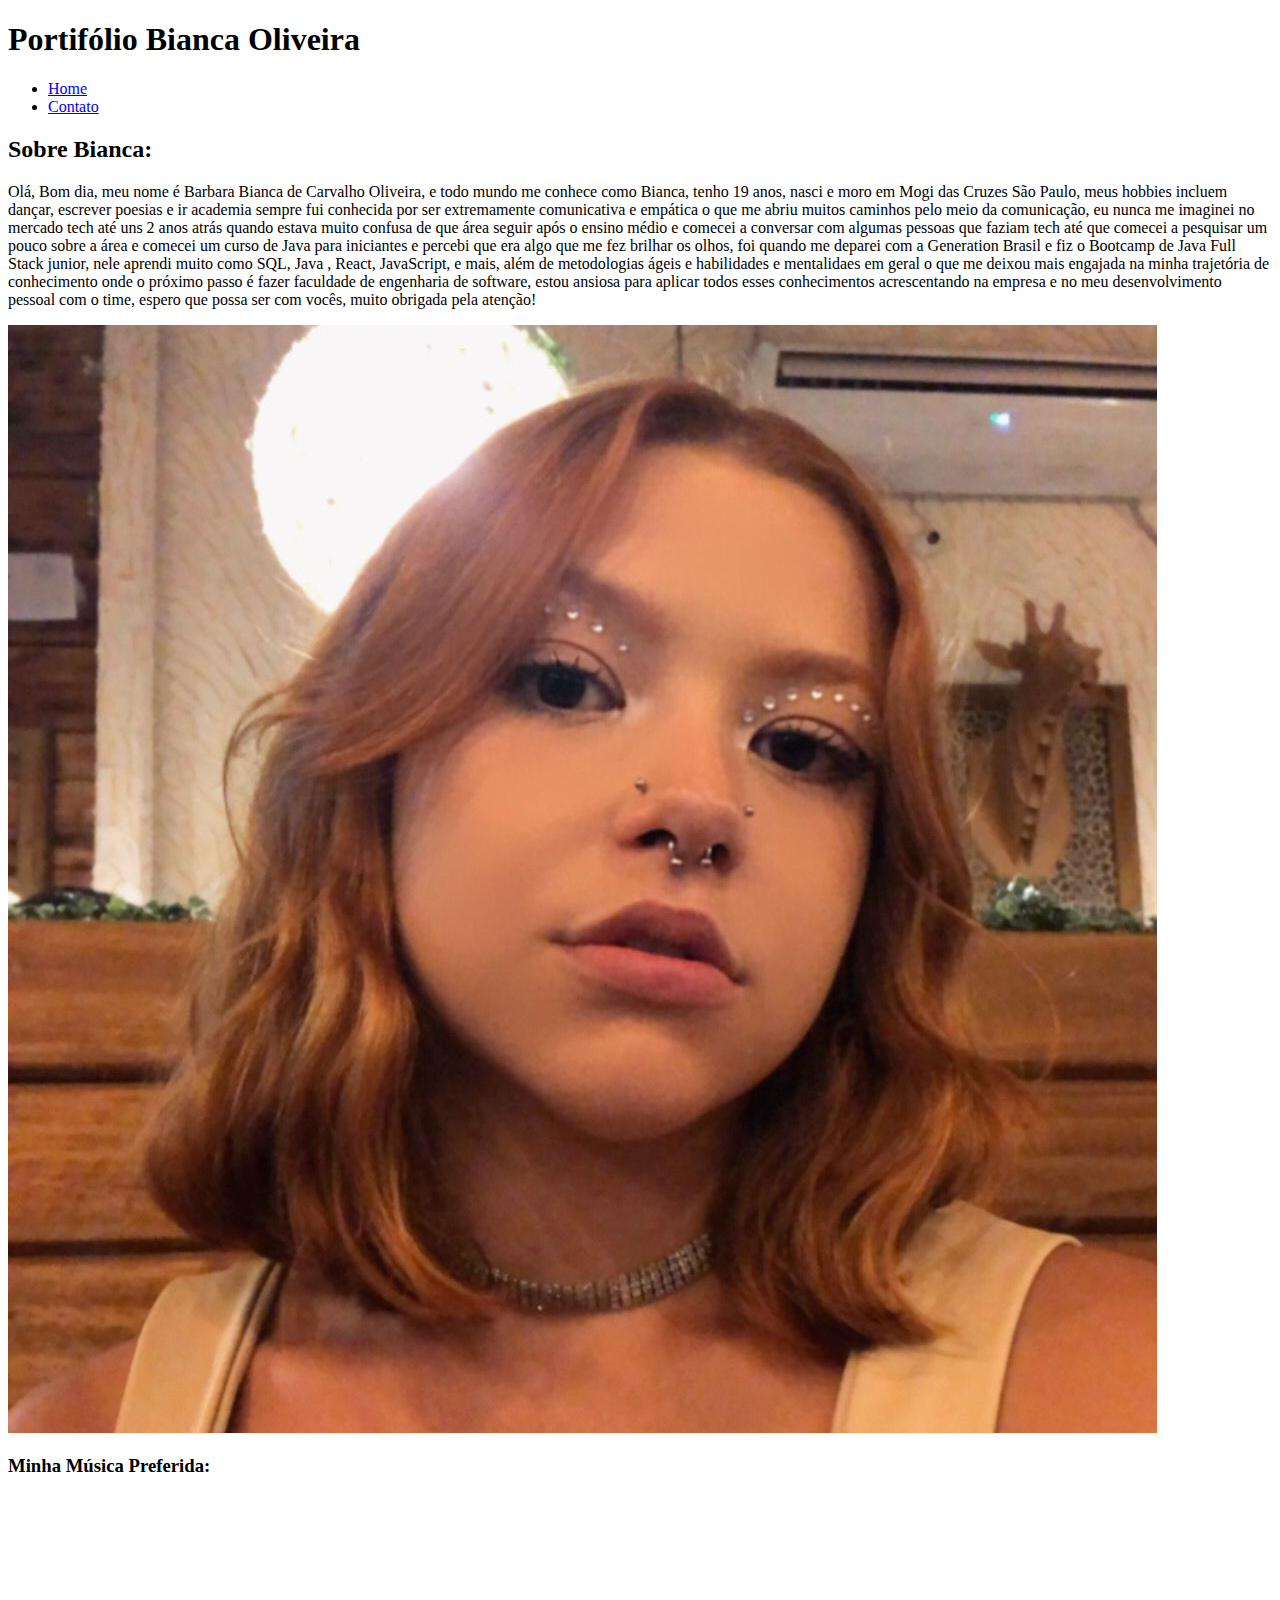
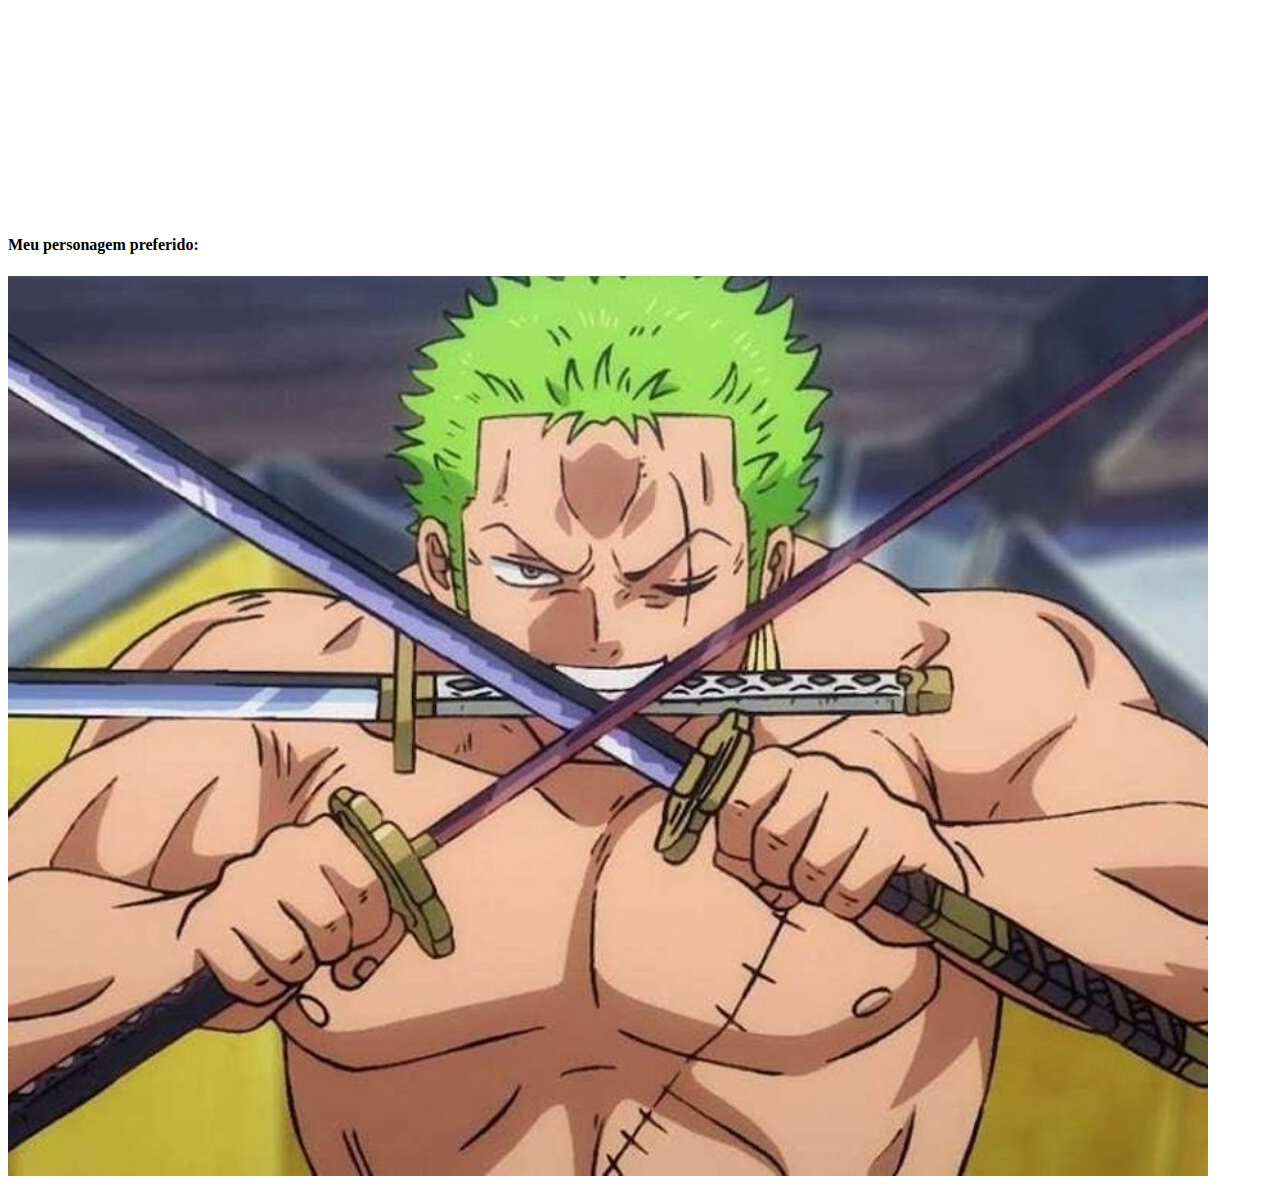
==== index.html @ 567c0d39 "first commit" ====
<!DOCTYPE html>
<html lang="pt-br">
<head>
    <meta charset="UTF-8">
    <meta http-equiv="X-UA-Compatible" content="IE=edge">
    <meta name="viewport" content="width=device-width, initial-scale=1.0">
    <title>Meu Perfil</title>
</head>
<body>
    <nav>
        <div>
            <h1>Portifólio Bianca Oliveira</h1>
        </div>

        <ul>
            <li>
                <a href="index.html">Home</a>
            </li>
            <li>
                <a href="contato.html">Contato</a>
            </li>
        </ul>
    </nav>
    
    <main>
        <h2>Sobre Bianca:</h2>
        <section>
            <div>
                <p>Olá, Bom dia, meu nome é Barbara Bianca de Carvalho Oliveira, e  todo mundo me conhece como Bianca, tenho 19 anos, nasci e moro em Mogi das Cruzes São Paulo, meus hobbies incluem dançar, escrever poesias e ir academia sempre fui  conhecida por ser extremamente comunicativa e empática o que me abriu muitos caminhos pelo meio da comunicação,
                    eu nunca me imaginei no mercado tech até uns 2 anos atrás quando estava muito confusa de que área seguir após o ensino médio e comecei a conversar com algumas pessoas que faziam tech até que comecei a pesquisar um pouco sobre a área e comecei um curso de Java para iniciantes e percebi que era algo que me fez brilhar os olhos, foi quando me deparei com a Generation Brasil e fiz o Bootcamp de Java Full Stack junior, nele aprendi muito como SQL, Java , React, JavaScript, e mais, além de metodologias ágeis e habilidades e mentalidaes em geral o que me deixou mais engajada na minha trajetória de conhecimento onde o próximo passo é fazer faculdade de engenharia de software, estou ansiosa para aplicar todos esses conhecimentos acrescentando na empresa e no meu desenvolvimento pessoal com o time, espero que possa ser com vocês, muito obrigada pela atenção!</p>
                     
            <img src="assets/images/WhatsApp Image 2023-05-03 at 13.16.26.jpeg" alt="Bianca">

        </section>
        <h3>Minha Música Preferida:</h3>

        <iframe width="560" height="315" src="https://www.youtube.com/embed/82pH37Y0qC8" title="YouTube video player" frameborder="0" allow="accelerometer; autoplay; clipboard-write; encrypted-media; gyroscope; picture-in-picture; web-share" allowfullscreen></iframe>

       </section>
       <h4>Meu personagem preferido: </h4>

             <img src="assets/images/zoro.jpg" alt="Zoro">

    </main>


</body>

</html>
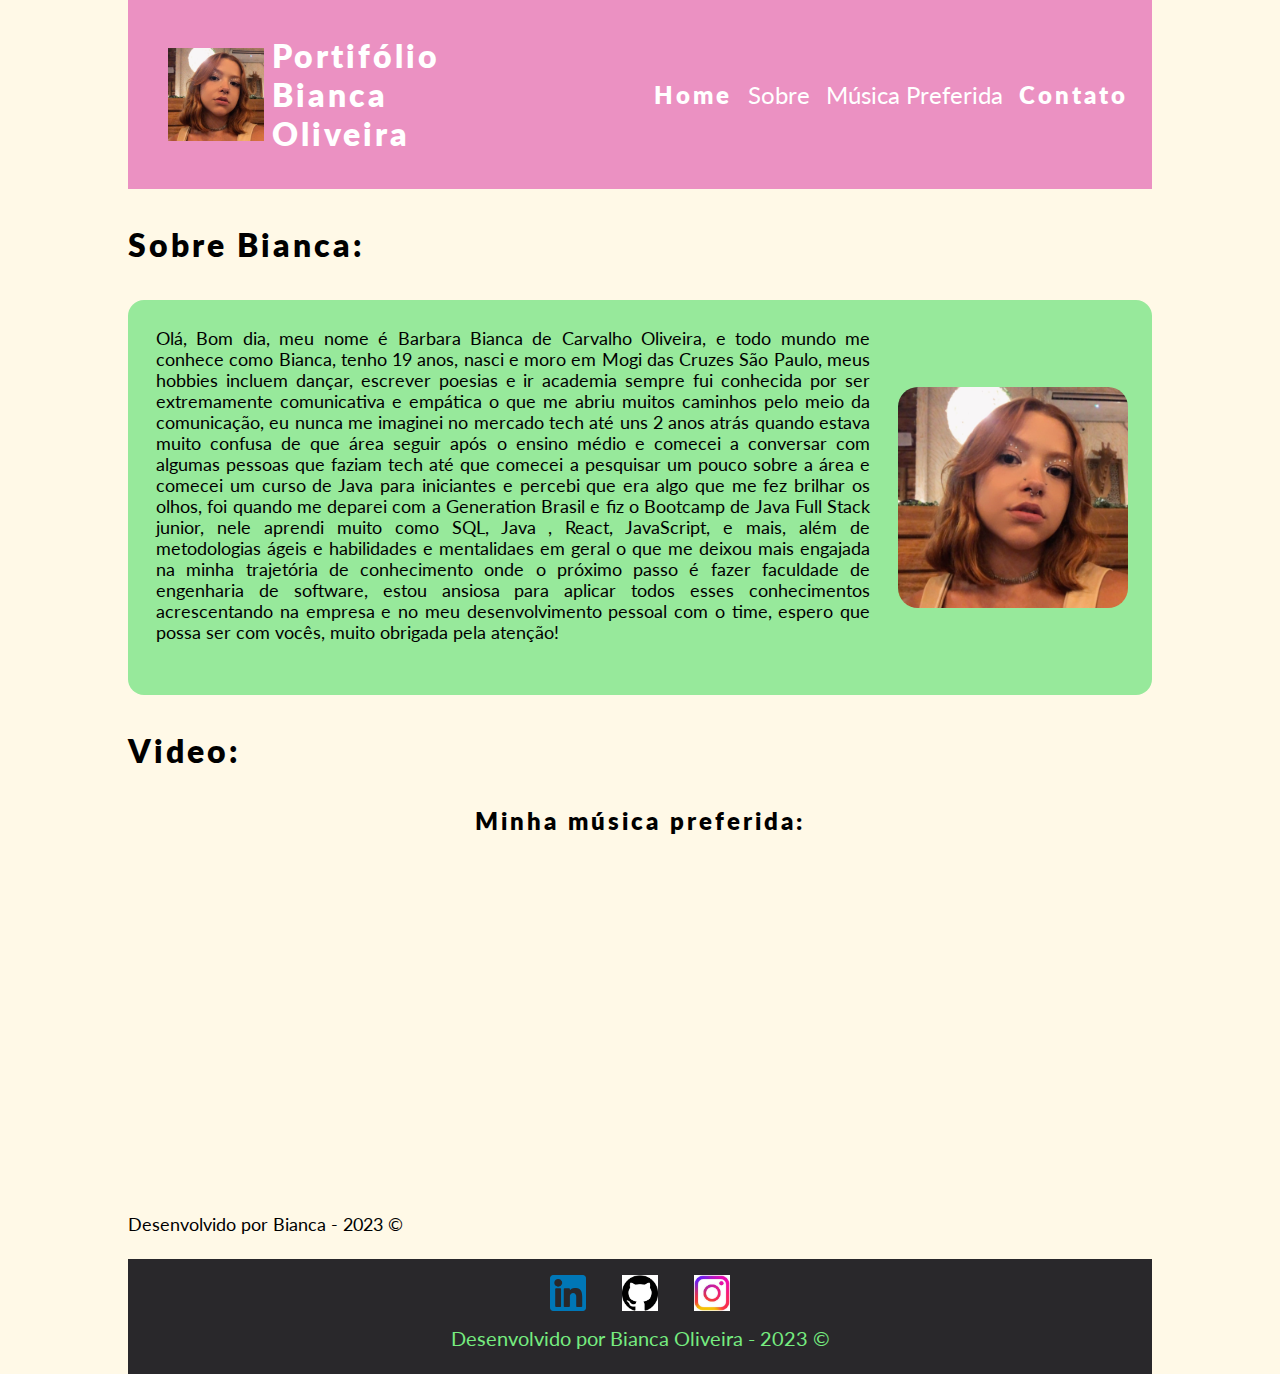
==== commit 6e6796cb: "inserção do CSS" ====
--- a/index.html
+++ b/index.html
@@ -1,48 +1,64 @@
 <!DOCTYPE html>
 <html lang="pt-br">
+
 <head>
     <meta charset="UTF-8">
     <meta http-equiv="X-UA-Compatible" content="IE=edge">
     <meta name="viewport" content="width=device-width, initial-scale=1.0">
-    <title>Meu Perfil</title>
+    <link rel="icon" type:="image/jpeg" href="assets/images/WhatsApp Image 2023-05-03 at 13.16.26.jpeg">
+    <link rel="stylesheet" href="assets/css/style.css">
+    <title>Portifólio</title>
 </head>
+
 <body>
     <nav>
-        <div>
-            <h1>Portifólio Bianca Oliveira</h1>
+        <div class="logo">
+            <img class="icone" src="assets/images/WhatsApp Image 2023-05-03 at 13.16.26.jpeg" alt="Logo da pagina">
+            <span class="titulo">Portifólio Bianca Oliveira</span>
         </div>
 
+    
         <ul>
-            <li>
-                <a href="index.html">Home</a>
-            </li>
-            <li>
-                <a href="contato.html">Contato</a>
-            </li>
+           
+            <li><a href="index.html">Home</a></li>
+            <li>Sobre</li>
+            <li>Música Preferida</li>
+            <li><a href="Contato.html">Contato</a></li>
+    
         </ul>
     </nav>
+   
     
     <main>
-        <h2>Sobre Bianca:</h2>
-        <section>
-            <div>
+        <h1>Sobre Bianca:</h1>
+        <section id="sobre">
+            <div class="texto_sobre">
                 <p>Olá, Bom dia, meu nome é Barbara Bianca de Carvalho Oliveira, e  todo mundo me conhece como Bianca, tenho 19 anos, nasci e moro em Mogi das Cruzes São Paulo, meus hobbies incluem dançar, escrever poesias e ir academia sempre fui  conhecida por ser extremamente comunicativa e empática o que me abriu muitos caminhos pelo meio da comunicação,
                     eu nunca me imaginei no mercado tech até uns 2 anos atrás quando estava muito confusa de que área seguir após o ensino médio e comecei a conversar com algumas pessoas que faziam tech até que comecei a pesquisar um pouco sobre a área e comecei um curso de Java para iniciantes e percebi que era algo que me fez brilhar os olhos, foi quando me deparei com a Generation Brasil e fiz o Bootcamp de Java Full Stack junior, nele aprendi muito como SQL, Java , React, JavaScript, e mais, além de metodologias ágeis e habilidades e mentalidaes em geral o que me deixou mais engajada na minha trajetória de conhecimento onde o próximo passo é fazer faculdade de engenharia de software, estou ansiosa para aplicar todos esses conhecimentos acrescentando na empresa e no meu desenvolvimento pessoal com o time, espero que possa ser com vocês, muito obrigada pela atenção!</p>
-                     
-            <img src="assets/images/WhatsApp Image 2023-05-03 at 13.16.26.jpeg" alt="Bianca">
-
+            </div>
+            <img class="foto" src="assets/images/WhatsApp Image 2023-05-03 at 13.16.26.jpeg" alt="Bianca">
         </section>
-        <h3>Minha Música Preferida:</h3>
-
-        <iframe width="560" height="315" src="https://www.youtube.com/embed/82pH37Y0qC8" title="YouTube video player" frameborder="0" allow="accelerometer; autoplay; clipboard-write; encrypted-media; gyroscope; picture-in-picture; web-share" allowfullscreen></iframe>
-
+        <h1>Video:</h1>
+        <section id="video">
+            <h3>Minha música preferida:</h3>
+        <iframe class="video"width="560" height="315" src="https://www.youtube.com/embed/82pH37Y0qC8" title="YouTube video player" frameborder="0" allow="accelerometer; autoplay; clipboard-write; encrypted-media; gyroscope; picture-in-picture; web-share" allowfullscreen></iframe>
        </section>
-       <h4>Meu personagem preferido: </h4>
-
-             <img src="assets/images/zoro.jpg" alt="Zoro">
-
+       <p>Desenvolvido por Bianca - 2023 &copy;</p>
     </main>
-
+    <footer>
+        <div class="redes_sociais">
+            <a href="http://linkedin.com" target="_blank">
+                <img class="icons" src="assets/images/linkedin.png" alt="Linkedin">
+            </a>
+            <a href="http://github.com">
+                <img class="icons" src="assets/images/github.png" alt="github">
+            </a>
+            <a href="http://instagram.com">
+                <img class="icons" src="assets/images/instagram.jpg" alt="instagram">
+            </a>
+        </div>
+        <p class="by">Desenvolvido por Bianca Oliveira - 2023 &copy;</p>
+    </footer>
 
 </body>
 
--- a/assets/css/style.css
+++ b/assets/css/style.css
@@ -0,0 +1,363 @@
+
+/*Importação da Fonte Lato, do Google Fonts*/
+@import url('https://fonts.googleapis.com/css2?family=Lato:wght@300;700&family=Roboto:wght@100;300;500;700&display=swap');
+
+/*Definição das Variáveis do CSS*/
+:root {
+    /*Cores de Fundo (Background)*/
+    --background-page: #FFF9E7;
+    --background-nav: #eb91c2;
+    --background-sobre: #97e99b;
+    --background-footer: #29282B;
+
+    /* Cores das Fontes (texto) */
+    --cor-fonte-padrao: #000000;
+    --cor-fonte-nav: #FFFFFF;
+    --cor-fonte-by: rgb(118, 236, 128);
+    --cor-fonte-button-hover: rgb(219, 133, 166);
+
+    /* Fontes da Página */
+    --lato-roboto: 'lato', Roboto;
+    --lato-cursiva: 'lato', cursive;
+
+    /* Cores de Efeito */
+    --cor-sombra: #C0C0C0;
+    --cor-sombra-hover: #59f07a;
+    --cor-button-hover: #70dd6c;
+    --cor-placeholder-effect: #7878da;
+}
+
+/* Zera todas as configurações da tela do Navegador 
+O seletor * aplica para todos os elementos*/
+* {
+    /* Zera todas as áreas de preenchimento */
+    padding: 0;
+
+    /* Zera todas as margens, alinhado tudo à esquerda */
+    margin: 0;
+
+    /* Define a largura e a altura total 
+    da tela incluindo as bordas*/
+    box-sizing: border-box;
+}
+
+/* Define todas as configurações do Corpo da página */
+body {
+    
+    /* Define a fonte */
+    font-family: var(--lato-cursiva);
+    
+    /* Define a cor da fonte */
+    color: var(--cor-fonte-padrao);
+    
+    /* Define a cor de fundo */
+    background-color: var(--background-page);
+}
+
+/* Define todas as configurações dos Parágrafos da página */
+p {
+    margin-bottom: 1.5rem;
+    font-size: 1.10rem;
+}
+
+/* Define as configurações padrão dos títulos h1, h2 e h3 
+w dos links da página */
+h1,
+h2,
+h3,
+a {
+    /* Define o espaçamento entre as letras */
+    letter-spacing: 3px;
+
+    /* Define o "peso" da fonte (intensidade do Negrito) */
+    font-weight: 800;
+}
+
+/* Define configurações específicas para os títulos h2 e h3 */
+h2,
+h3 {
+    /* Define o alinhamento do texto */
+    text-align: center;
+}
+
+/* Define configurações específicas para o título h1 */
+h1 {
+    /* Define o tamanho da fonte */
+    font-size: 2rem;
+    padding-top: 2.25rem;
+    padding-bottom: 2.25rem;
+    text-align: left;
+}
+
+/* Define configurações específicas para o título h2 */
+h2 {
+    font-size: 1.75rem;
+    margin-bottom: 2rem;
+}
+
+/* Define configurações específicas para o título h3 */
+h3 {
+    font-size: 1.5rem;
+    margin-bottom: 2rem;
+}
+
+/* Define configurações específicas para o link */
+a {
+    /* Elimina o sublinhado do link */
+    text-decoration: none;
+}
+
+/* Cria o efeito de sombra ao passar o mouse sobre o link */
+a:hover {
+    /* Insere uma sombra no texto */
+    text-shadow: 0 0 5px var(--cor-sombra-hover);
+}
+
+/* Define configurações específicas para o elemento Nav (menu)*/
+nav {
+    margin: 0 auto;
+    width: 80vw;
+
+    /* Exibe os itens na tela no modo flex */
+    display: flex;
+
+    /* Insere um espaçamento entre os itens */
+    justify-content: space-between;
+
+    background-color: var(--background-nav);
+    box-shadow: 2px 2px 5px var(--gray);
+    font-size: 1.5rem;
+    color: var(--cor-fonte-nav);
+    padding: 2.25rem 1.5rem;
+}
+
+/* Define configurações específicas para os links do elemento Nav (menu)
+e para a Classe titulo */
+nav a,
+.titulo {
+    color: var(--cor-fonte-nav);
+    letter-spacing: 3px;
+    font-weight: 800;
+}
+
+/* Define configurações específicas a classe logo */
+.logo {
+    display: flex;
+    width: 20%;
+    justify-content: left;
+    gap: 0.5rem;
+    align-items: center;
+}
+
+/* Define configurações específicas da classe icone */
+.icone {
+    width: 7rem;
+    padding-left: 1rem;
+}
+
+/* Define configurações específicas da classe titulo */
+.titulo {
+    font-size: 2rem;
+}
+
+/* Define configurações específicas do elemento ul (lista de links) */
+ul {
+    display: flex;
+    align-items: center;
+    gap: 1rem;
+    list-style: none;
+}
+
+/* Define configurações específicas do elemento main */
+main {
+    width: 80vw;
+    margin: 0 auto;
+}
+
+/* Define configurações específicas do elemento Section, id sobre */
+ #sobre {
+    display: flex;
+    align-items: center;
+    padding-right: 1.5rem;
+    background-color: var(--background-sobre);
+    border-radius: 1rem;
+    text-align: justify;    
+}
+
+/* Define configurações específicas da classe text_sobre */
+.texto_sobre{
+    margin: 1.75rem;
+}
+
+/* Define configurações específicas da classe foto */
+.foto {
+    width: 230px;
+    border-radius: 20px;
+    box-shadow: 3px 3px 5px var(--gray);
+}
+
+/* Define configurações específicas do elemento section, id meu_video */
+#meu_video {
+    margin-bottom: 2rem;
+}
+
+/* Define configurações específicas da classe video */
+.video {
+    width: 60vw;
+    aspect-ratio: 16/9;
+    margin: 0 auto;
+    display: block;
+    border-radius: 8px;
+    margin-top: 2rem;
+    margin-bottom: 2rem;
+}
+
+/* Define configurações específicas do elemento footer */
+footer {
+    width: 80vw;
+    margin: 0 auto;
+    padding-top: 1rem;
+    padding-bottom: 0;
+    display: flex;
+
+    /* Alinha os elementos um em cada linha */
+    flex-direction: column;
+    justify-content: center;
+    align-items: center;
+    background-color: var(--background-footer);
+}
+
+/* Define configurações específicas da classe redes_sociais */
+.redes_sociais {
+    display: flex;
+
+    /* Alinha os elementos em uma única linha */
+    flex-direction: row;
+
+    /* Centraliza os ícones */
+    justify-content: center;
+    gap: 1.25rem;
+
+    /* Define o cursor do Mouse como link (mãozinha) */
+    cursor: pointer;
+}
+
+/* Define configurações específicas da classe icons */
+.icons {
+    width: 3.25rem;
+    padding: 0 0.5rem;
+}
+
+/* Define configurações específicas da classe by */
+.by {
+    display: flex;
+    padding-top: 0.75rem;
+    font-size: 1.25rem;
+    color: var(--cor-fonte-by);
+}
+
+/*Página de Contato*/
+
+/* Define configurações específicas para a linha horizontal */
+hr {
+    margin: 1.25rem;
+}
+
+/* Define configurações específicas do elemento main, id contato */
+#contato {
+    width: 80vw;
+    display: flex;
+    gap: 3rem;
+    justify-content: center;
+    padding: 2.5rem;
+}
+
+/* Define configurações específicas do elemento section, id formulario_mensagem */
+#formulario_mensagem {
+    width: 60vw;
+}
+
+/* Define configurações específicas do elemento section, id meu_video */
+#formulario_buscacep {
+    width: 40vw;
+}
+
+/* Define configurações específicas do elemento label */
+label {
+    font-family: var(--lato-roboto);
+    font-size: 1.15rem;
+    margin-left: 1rem;
+    font-weight: 500;
+}
+
+/* Define configurações específicas dos elementos dos formulários */
+input,
+textarea,
+button {
+    font-family: var(--lato-cursiva);
+    width: 100%;
+    margin-top: 0.5rem;
+    padding: 0.5rem 1rem;
+    border-radius: 0.75rem;
+    font-size: 1.25rem;
+}
+
+/* Define configurações específicas dos elementos input e textarea */
+input,
+textarea {
+    border: 1px solid rgb(212, 116, 175);
+}
+
+/* Define configurações da propriedade placeholder */
+input::placeholder,
+textarea::placeholder {
+    color: var(--cor-placeholder-effect);
+}
+
+/* Define configurações específicas da propriedade focus */
+input:focus,
+textarea:focus {
+    /* Define as propriedades da borda do elemento selecionado */
+    outline: 1px solid orangered; 
+}
+
+/* Define configurações específicas do elemento button */
+button {
+    
+    background-color: var(--background-nav);
+    color: var(--cor-fonte-nav);
+    font-weight: bold;
+    cursor: pointer;
+    border: 2px solid var(--cor-button-hover)
+}
+
+/* Define configurações específicas da propriedade hover do elemento button */
+button:hover {
+    background-color: var(--cor-button-hover);
+    color: var(--cor-fonte-button-hover);
+}
+
+/* Define configurações específicas da Classe campos-form */
+.campos-form {
+    margin-bottom: 1rem;
+}
+
+/* Define configurações específicas dos elementos de mensagem
+de validação dos campos */
+#txtNome,
+#txtEmail,
+#txtMensagem,
+#txtCep {
+    font-size: 1rem;
+    padding: 0.25rem 0;
+}
+
+
+
+
+
+
+
+
+
+
